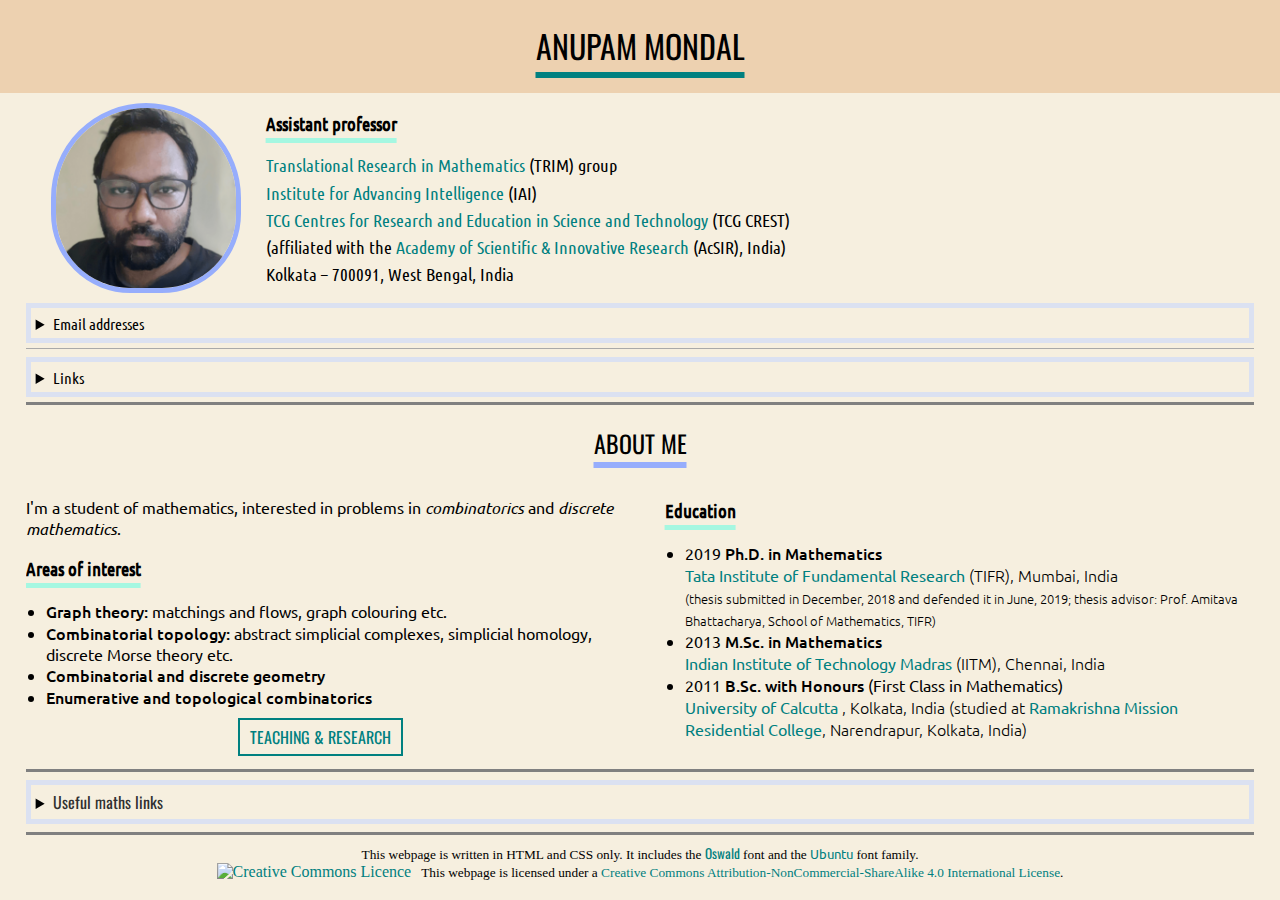
==== index.html @ c1cd8b58 "Add files via upload" ====
<!DOCTYPE html>
<html lang="en">
<head>
    <meta charset="utf-8">
    <meta name="viewport" content="width=device-width, initial-scale=1.0">
    
    <title>Welcome to Anupam Mondal's homepage</title>
    <link rel="icon" type="image/x-icon" href="/images/favicon.ico">
    <link rel="stylesheet" href="styles.css">
    <link rel="stylesheet" href="fonts.css">
</head>

<body>

    <header>
    <!-- announcement banner 
    <div class="announcement">
    <b>Institute for Advancing Intelligence (IAI), TCG CREST PhD Admission 2023</b> &nbsp;&nbsp; 
    
    <form style="display: inline" action="https://www.tcgcrest.org/iai-programs-2023/" method="get" target="_blank">
	<button style="padding:5px; cursor: pointer;"><b>View Details & Apply</b></button>
	</form>

    </div>
    -->
    <!-- real header begins -->
    <div class="rlheader">
    	<h1><a href="/index.html" style="text-decoration: none; color:inherit;">ANUPAM MONDAL</a></h1>
    </div>
    </header>
    
    <!-- div for content between header and footer begins -->    
    <div style="margin:0 2% 1% 2%;">
   
<div style="overflow:hidden;">
	<div class="profimg"> <img src="/images/anupam-mondal.png" alt="Anupam Mondal profile photo" style="max-width: 100%; max-height: 180px; border: 5px solid #96adfc; border-radius: 60% 60% 50% 50%;"> </div>
	
	<div style="float: left;">
        <h3>Assistant professor</h3>
        
<ol style="list-style-type: none; padding-left: 0; font-family: Ubuntu Narrow; font-size: 1.1em; display: flex; flex-direction: column; gap: 0.3em;">
<li> <a href="https://www.tcgcrest.org/trim/" target="_blank">Translational Research in Mathematics</a> (TRIM) group</li>
<li> <a href="https://www.tcgcrest.org/institutes/iai/" target="_blank">Institute for Advancing Intelligence</a> (IAI)</li>
<li> <a href="https://www.tcgcrest.org/" target="_blank">TCG Centres for Research and Education in Science and Technology</a> (TCG CREST)</li>
<li> (affiliated with the <a href="https://acsir.res.in/" target="_blank">Academy of Scientific & Innovative Research</a> (AcSIR), India)</li>
<li> Kolkata – 700091, West Bengal, India</li>
</ol>
</div>

</div>

<details>
  <summary>
    <span style="font-family: Ubuntu Narrow;">Email addresses</span>
  </summary>
  <div style="padding:5px;">
  
  <div style="display: flex; align-items: center; justify-content: left;">
  <div style="font-family: Ubuntu Narrow; color: #404040;">Official: </div>
  <div style="padding-top: 5px; padding-left: 0.3em;"><img src="/images/eadoff.png" alt="Anupam[dot]Mondal[at]tcgcrest[dot]org" style="height:1em;"></div>
  </div>
  
  <div style="display: flex; align-items: center; justify-content: left;">
  <div style="font-family: Ubuntu Narrow; color: #404040;">Gmail: </div>
  <div style="padding-top: 5px; padding-left: 0.3em;"><img src="/images/eadgml.png" alt="AnupamM[dot]DiscMath[at]gmail[dot]com" style="height:1em;"></div>
  </div>

  </div>
</details>

<hr class="thin">  

<details>
<summary>
    <span style="font-family: Ubuntu Narrow;">Links</span>
</summary>

<ul style="display: flex; flex-direction: column; gap: 0.7em;">
  <li><a class="mylinks" href="https://www.tcgcrest.org/people/anupam-mondal/" target="_blank">TCG CREST profile</a></li>
  <li><a class="mylinks" href="https://scholar.google.com/citations?user=pYQc9iQAAAAJ" target="_blank">Google Scholar profile</a></li>
  <li><a class="mylinks" href="https://orcid.org/0000-0002-6547-4835" target="_blank">ORCID iD</a></li>
  <li><a class="mylinks" href="https://mathscinet.ams.org/mathscinet/MRAuthorID/1263583" target="_blank">MR Author ID (MathSciNet)</a></li>
  <li><a class="mylinks" href="https://www.genealogy.math.ndsu.nodak.edu/id.php?id=252185" target="_blank">Mathematics Genealogy Project</a></li>
  <li><a class="mylinks" href="https://sites.google.com/view/anupam-m-discmath" target="_blank">Fancy homepage (at sites.google.com)</a></li>
</ul>

</details>

<hr  class="section">


<h2>ABOUT ME</h2>

<div style="overflow:auto;">
<div class="lefth">
<p>I'm a student of mathematics, interested in problems in <i>combinatorics</i> and <i>discrete mathematics</i>.</p>

<h3>Areas of interest</h3>
 <ul>
  <li> <span class="med">Graph theory:</span> matchings and flows, graph colouring etc.</li>
  <li> <span class="med">Combinatorial topology:</span> abstract simplicial complexes, simplicial homology, discrete Morse theory etc.</li>
  <li> <span class="med">Combinatorial and discrete geometry</span></li>
  <li> <span class="med">Enumerative and topological combinatorics</span></li>
</ul>

<div style="text-align: center;">
<a class="btn" href="/teach-publ.html"><span style="font-family:Oswald;">TEACHING & RESEARCH</span></a>
</div>


</div>

<div class="righth">
<h3>Education</h3>
<ul>
 <li> 2019 <span class="med">Ph.D. in Mathematics</span><br>
      <a href="http://www.tifr.res.in/" target="_blank">Tata Institute of Fundamental Research</a> <span class="lite">(TIFR), Mumbai, India<br>
      <small>(thesis submitted in December, 2018 and defended it in June, 2019; thesis advisor: Prof. Amitava Bhattacharya, School of Mathematics, TIFR)</small></span></li>
 <li> 2013 <span class="med">M.Sc. in Mathematics</span><br>
      <a href="https://math.iitm.ac.in/" target="_blank">Indian Institute of Technology Madras</a> <span class="lite">(IITM), Chennai, India</span></li>
 <li> 2011 <span class="med">B.Sc. with Honours</span> (First Class in Mathematics)<br>
      <a href="https://www.caluniv.ac.in/" target="_blank">University of Calcutta</a> <span class="lite">, Kolkata, India (studied at </span><a href="https://rkmrc.in/" target="_blank">Ramakrishna Mission Residential College</a><span class="lite">, Narendrapur, Kolkata, India)</span></li>
</ul>
</div>
</div>

</div>


 <footer>
	 <hr class="section">
<details>
  <summary>
    <span style="font-family: Oswald; color:#303030;">Useful maths links</span>
  </summary>
  <div style="padding:5px;">
<span style="line-height: 1.5em;">
 	 <b>&#x2022;</b>&nbsp;<a class="mylinks" href="http://www.ams.org/mathscinet/search.html" target="_blank">MathSciNet</a>&nbsp;&nbsp;&nbsp;
        <b>&#x2022;</b>&nbsp;<a class="mylinks" href="https://arxiv.org/search/" target="_blank">arXiv search</a>&nbsp;&nbsp;&nbsp;
        <b>&#x2022;</b>&nbsp;<a class="mylinks" href="http://mathoverflow.net/" target="_blank">MathOverflow</a>&nbsp;&nbsp;&nbsp;
        <b>&#x2022;</b>&nbsp;<a class="mylinks" href="http://math.stackexchange.com/" target="_blank">Maths Stack Exchange</a>&nbsp;&nbsp;&nbsp;
        <b>&#x2022;</b>&nbsp;<a class="mylinks" href="http://www.wolframalpha.com/" target="_blank">Wolfram|Alpha</a>&nbsp;&nbsp;&nbsp;
        <b>&#x2022;</b>&nbsp;<a class="mylinks" href="https://projecteuclid.org/" target="_blank">Project Euclid</a>&nbsp;&nbsp;&nbsp;
        <b>&#x2022;</b>&nbsp;<a class="mylinks" href="https://www.jstor.org/subject/mathematics" target="_blank">JSTOR</a>&nbsp;&nbsp;&nbsp;
        <b>&#x2022;</b>&nbsp;<a class="mylinks" href="http://link.springer.com/search?facet-discipline=%22Mathematics%22" target="_blank">Springer Link</a>&nbsp;&nbsp;&nbsp;
        <b>&#x2022;</b>&nbsp;<a class="mylinks" href="https://encyclopediaofmath.org/wiki/Main_Page" target="_blank">Encyclopedia of Maths</a>&nbsp;&nbsp;&nbsp;
        <b>&#x2022;</b>&nbsp;<a class="mylinks" href="http://genealogy.math.ndsu.nodak.edu/" target="_blank">Maths Genealogy Project</a>
</span>
</div>
</details>
<hr class="section" style="margin-top: 8px;">  


 <div style="display: flex; justify-content: center;">
 <small>
This webpage is written in HTML and CSS only. It includes the <a href="https://github.com/googlefonts/OswaldFont" target="_blank"><span style="font-family: Oswald;">Oswald</span></a> font and the <a href="https://design.ubuntu.com/font" target="_blank"><span style="font-family: Ubuntu;">Ubuntu</span></a> font family.
</small>
</div>

<div style="display: flex; align-items: center; justify-content: center;">
<div style="max-width: 100%; max-height:100%;">
<a rel="license" href="http://creativecommons.org/licenses/by-nc-sa/4.0/"><img alt="Creative Commons Licence" style="border-width:0; float: left;" src="https://i.creativecommons.org/l/by-nc-sa/4.0/88x31.png"></a>
</div>
<div style="padding-left: 10px;">
<small>This webpage is licensed under a <a rel="license" href="http://creativecommons.org/licenses/by-nc-sa/4.0/">Creative Commons Attribution-NonCommercial-ShareAlike 4.0 International License</a>.</small>
</div>
</div>

</footer> 

</body>
</html>
---- styles.css ----
body  {
background-color:#f6efdf; 
margin:0;
font-family: Ubuntu, Verdana, Arial, sans-serif ;
}

header {
position: sticky;
top: 0;
}

.rlheader {
background-color:#edd1b0;
padding:1px 10px 2px 10px;
}

h1 {
text-align: center;
text-decoration-line: underline;
text-decoration-color: teal;
text-decoration-thickness: 0.4rem;
text-underline-offset: 12px;
font-family: Oswald, Ubuntu Narrow, Arial Narrow, Ubuntu, Verdana, Arial, sans-serif;
font-weight: normal;
}

h2 {
text-align: center;
text-decoration-line: underline;
text-decoration-color: #96adfc;
text-decoration-thickness: 0.4rem;
text-underline-offset: 8px;
font-family: Oswald, Ubuntu Narrow, Arial Narrow, Ubuntu, Verdana, Arial, sans-serif;
font-weight: normal;
}

h3 {
text-decoration-line: underline;
text-decoration-color: #a5f7e1;
text-decoration-thickness: 0.3rem;
text-underline-offset: 7px;
font-family: Ubuntu Narrow, Ubuntu, Verdana, Arial, sans-serif;
}

ul, ol {
padding-left: 20px;
margin-top: 10px;
margin-bottom: 10px;
}

details {
padding:5px;
background-color:#dbe1f1;
}
summary {
background-color:#f6efdf;
padding:5px;
cursor: pointer;
}

code {
font-family: Ubuntu Mono;
}

footer {
margin:0 2% 1% 2%;
font-family: serif;
}

 /* unvisited link */
a:link {
  color: teal;
  text-decoration: none;
}
/* visited link */
a:visited {
  color: #bf3b3b;
}
/* selected link */
a:active {
  color: red;
} 

a.btn:link, a.btn:visited {
  border: 2px solid;
  padding: 5px 10px;
  text-align: center;
  text-decoration: none;
  display: inline-block;
}
a.btn:hover, a.btn:active {
  border: 2px solid teal;
  background-color: teal;
  color: white;
}
a.btn:visited:hover, a.btn:visited:active {
  border: 2px solid #bf3b3b;
  background-color: #bf3b3b;
  color: white;
}

a.mylinks {
text-decoration: none;
font-family: Ubuntu Narrow;
color: #404040;
}

.lefth {
  float: left;
  width: 48%;
}

 .righth {
  float: right;
  width: 48%;
}

 .profimg {
  float: left;
  width: 220px;
  display: flex; 
  align-items: center;
  justify-content: center;
  padding:10px;
}
/* Use a media query to add a breakpoint at some px: */
@media only screen and (max-width: 800px) {
  .lefth, .righth, .profimg {
    width: 100%; /* The width is 100%, when the viewport is max-width or smaller */
  }
}

ul.mult {
columns: 2;
column-gap: 2em;
}
@media only screen and (max-width: 800px) {
  ul.mult {
    columns: 1;
  }
}


.lite {
font-family: Ubuntu Light;
}

.med {
font-family: Ubuntu Med;
}

.announcement {
background-color:yellow;
padding:10px;
text-align: center;
font-family: serif;
}

hr.section {
  margin-top: 5px; height: 3px; border: none; background-color: gray;
}

hr.thin {
  margin-top: 5px; height: 1px; border: none; background-color: darkgray;
}
---- fonts.css ----
@font-face {
   font-family: Oswald;
   src: url(/fonts/Oswald-VariableFont_wght.ttf);
}

@font-face {
   font-family: Ubuntu;
   src: url(/fonts/Ubuntu-Regular.ttf);
}

@font-face {
   font-family: Ubuntu;
   src: url(/fonts/Ubuntu-Bold.ttf);
   font-weight: bold;
}

@font-face {
   font-family: Ubuntu;
   src: url(/fonts/Ubuntu-Italic.ttf);
   font-style: italic;
}

@font-face {
   font-family: Ubuntu Med;
   src: url(/fonts/Ubuntu-Medium.ttf);
}

@font-face {
   font-family: Ubuntu Light;
   src: url(/fonts/Ubuntu-Light.ttf);
}

@font-face {
   font-family: Ubuntu Narrow;
   src: url(/fonts/UbuntuCondensed-Regular.ttf);
}

@font-face {
   font-family: Ubuntu Mono;
   src: url(/fonts/UbuntuMono-Regular.ttf);
}
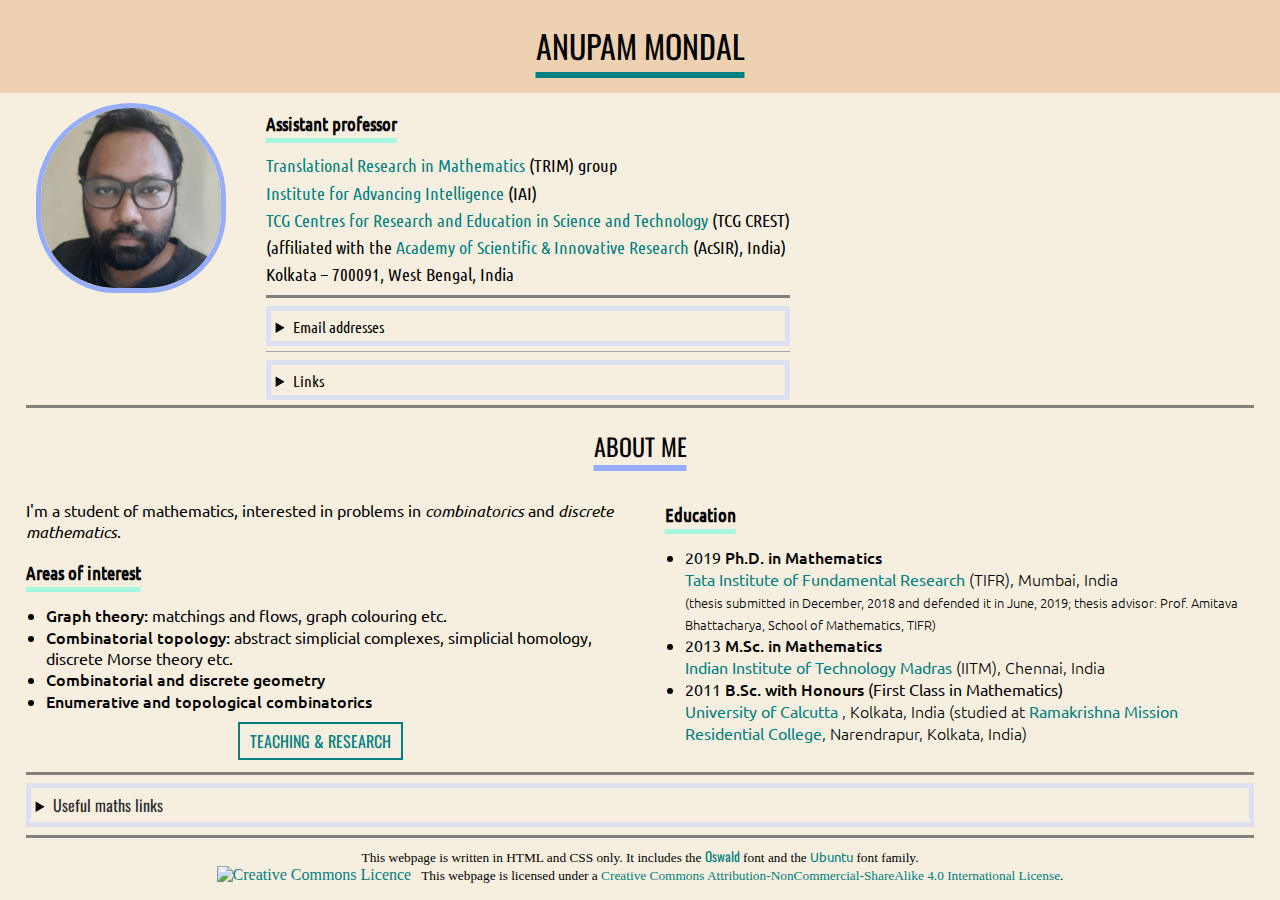
==== commit 9a2a1d15: "Add files via upload" ====
--- a/index.html
+++ b/index.html
@@ -33,7 +33,9 @@
     <div style="margin:0 2% 1% 2%;">
    
 <div style="overflow:hidden;">
-	<div class="profimg"> <img src="/images/anupam-mondal.png" alt="Anupam Mondal profile photo" style="max-width: 100%; max-height: 180px; border: 5px solid #96adfc; border-radius: 60% 60% 50% 50%;"> </div>
+	<div class="profimg"> <img src="/images/anupam-mondal.png" alt="Anupam Mondal profile photo" style="max-width: 100%; max-height: 180px; border: 5px solid #96adfc; border-radius: 60% 60% 50% 50%;"> 
+	<hr class="thin">  
+	</div>
 	
 	<div style="float: left;">
         <h3>Assistant professor</h3>
@@ -45,9 +47,8 @@
 <li> (affiliated with the <a href="https://acsir.res.in/" target="_blank">Academy of Scientific & Innovative Research</a> (AcSIR), India)</li>
 <li> Kolkata – 700091, West Bengal, India</li>
 </ol>
-</div>
 
-</div>
+<hr class="section">  
 
 <details>
   <summary>
@@ -85,6 +86,12 @@
 </ul>
 
 </details>
+
+</div>
+
+</div>
+
+
 
 <hr  class="section">
 
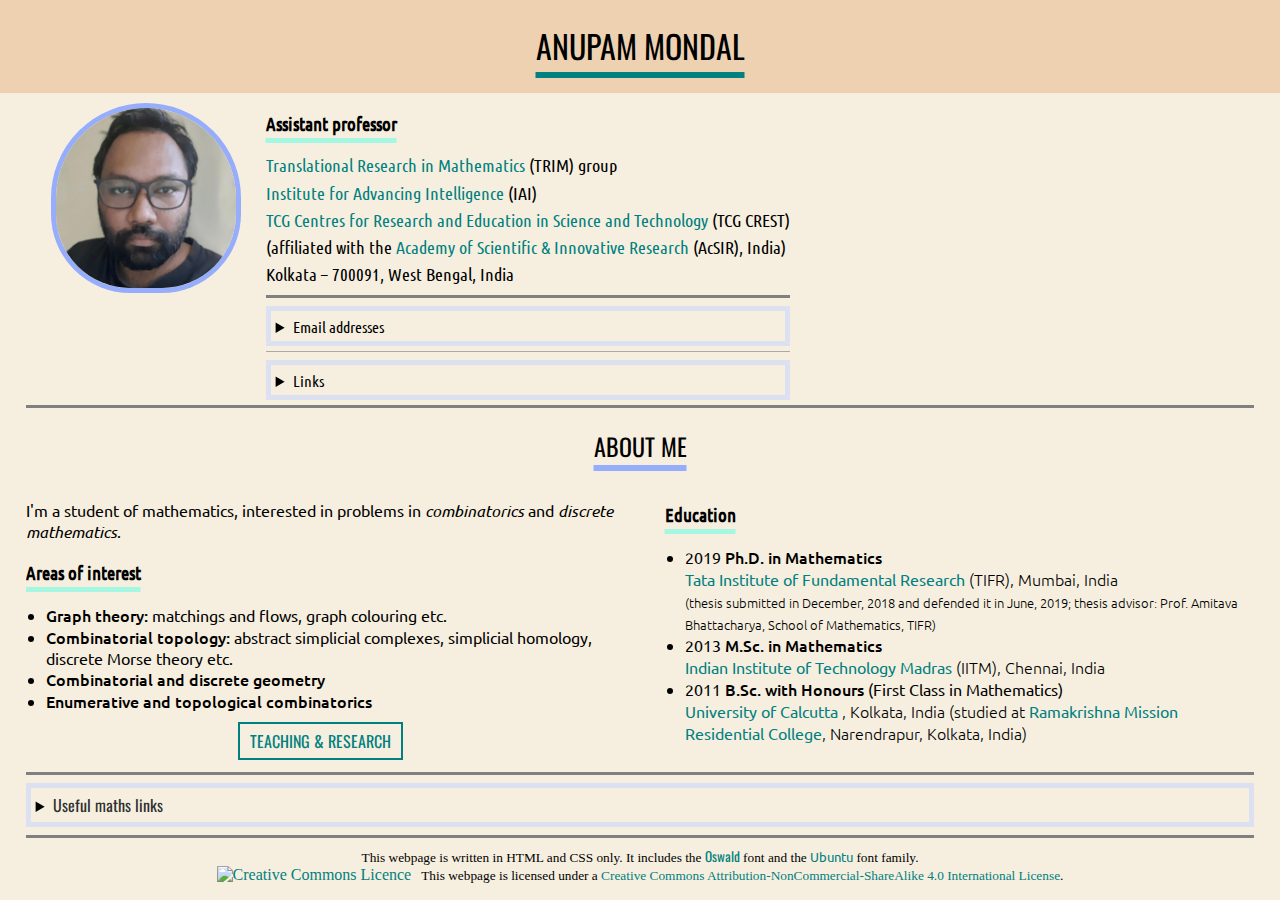
==== commit d6d193b3: "Update index.html" ====
--- a/index.html
+++ b/index.html
@@ -33,9 +33,7 @@
     <div style="margin:0 2% 1% 2%;">
    
 <div style="overflow:hidden;">
-	<div class="profimg"> <img src="/images/anupam-mondal.png" alt="Anupam Mondal profile photo" style="max-width: 100%; max-height: 180px; border: 5px solid #96adfc; border-radius: 60% 60% 50% 50%;"> 
-	<hr class="thin">  
-	</div>
+	<div class="profimg"> <img src="/images/anupam-mondal.png" alt="Anupam Mondal profile photo" style="max-width: 100%; max-height: 180px; border: 5px solid #96adfc; border-radius: 60% 60% 50% 50%;"> </div>
 	
 	<div style="float: left;">
         <h3>Assistant professor</h3>
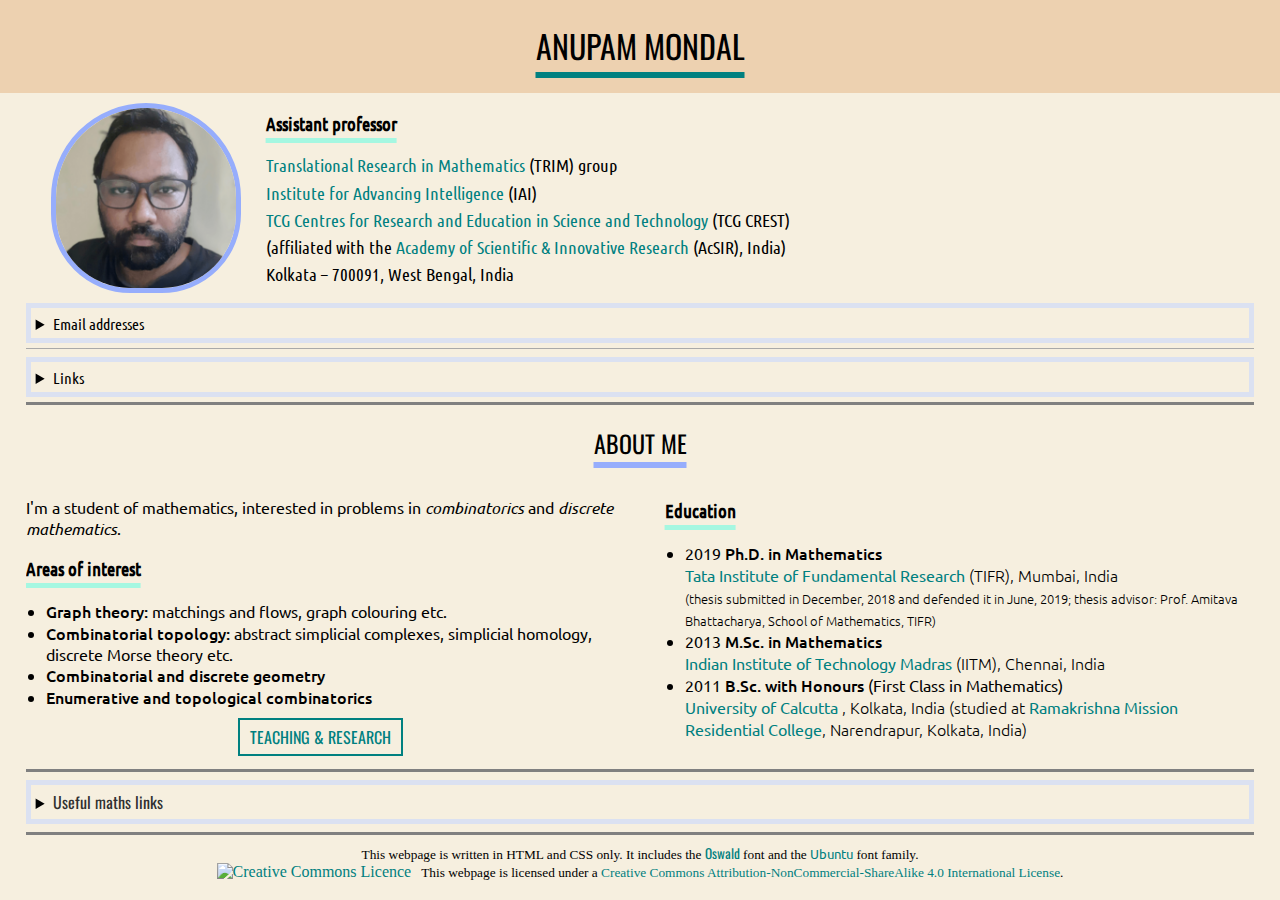
==== commit 74ba6e1b: "Add files via upload" ====
--- a/index.html
+++ b/index.html
@@ -45,8 +45,9 @@
 <li> (affiliated with the <a href="https://acsir.res.in/" target="_blank">Academy of Scientific & Innovative Research</a> (AcSIR), India)</li>
 <li> Kolkata – 700091, West Bengal, India</li>
 </ol>
+</div>
 
-<hr class="section">  
+</div>
 
 <details>
   <summary>
@@ -84,12 +85,6 @@
 </ul>
 
 </details>
-
-</div>
-
-</div>
-
-
 
 <hr  class="section">
 
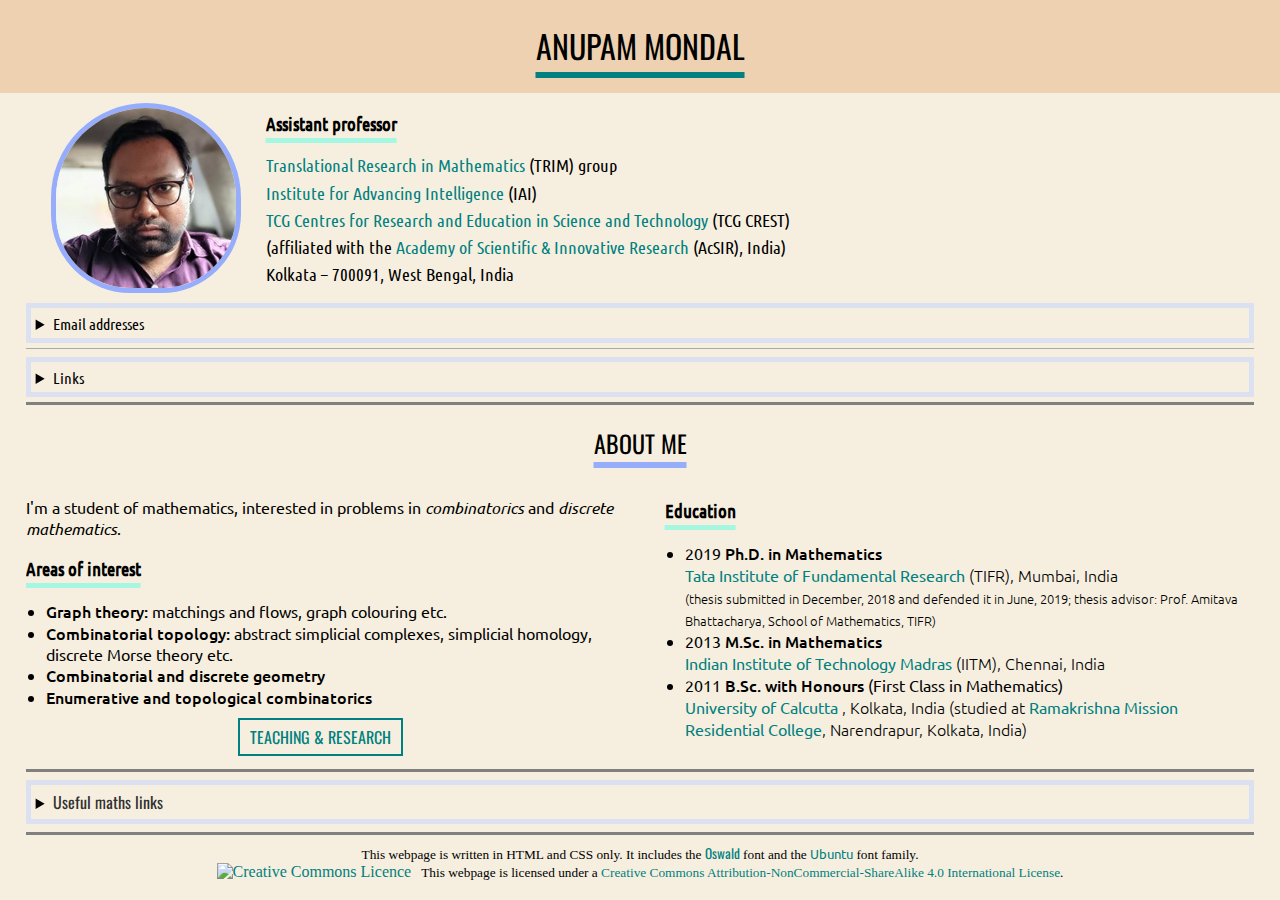
==== commit 88e99efa: "Update index.html" ====
--- a/index.html
+++ b/index.html
@@ -4,7 +4,7 @@
     <meta charset="utf-8">
     <meta name="viewport" content="width=device-width, initial-scale=1.0">
     
-    <title>Welcome to Anupam Mondal's homepage</title>
+    <title> Anupam Mondal - Welcome to my homepage </title>
     <link rel="icon" type="image/x-icon" href="/images/favicon.ico">
     <link rel="stylesheet" href="styles.css">
     <link rel="stylesheet" href="fonts.css">
@@ -33,7 +33,7 @@
     <div style="margin:0 2% 1% 2%;">
    
 <div style="overflow:hidden;">
-	<div class="profimg"> <img src="/images/anupam-mondal.png" alt="Anupam Mondal profile photo" style="max-width: 100%; max-height: 180px; border: 5px solid #96adfc; border-radius: 60% 60% 50% 50%;"> </div>
+	<div class="profimg"> <img src="/images/anupam-mondal.jpg" alt="Anupam Mondal profile photo" style="max-width: 100%; max-height: 180px; border: 5px solid #96adfc; border-radius: 60% 60% 50% 50%;"> </div>
 	
 	<div style="float: left;">
         <h3>Assistant professor</h3>
@@ -42,7 +42,7 @@
 <li> <a href="https://www.tcgcrest.org/trim/" target="_blank">Translational Research in Mathematics</a> (TRIM) group</li>
 <li> <a href="https://www.tcgcrest.org/institutes/iai/" target="_blank">Institute for Advancing Intelligence</a> (IAI)</li>
 <li> <a href="https://www.tcgcrest.org/" target="_blank">TCG Centres for Research and Education in Science and Technology</a> (TCG CREST)</li>
-<li> (affiliated with the <a href="https://acsir.res.in/" target="_blank">Academy of Scientific & Innovative Research</a> (AcSIR), India)</li>
+<li> (affiliated with the <a href="https://acsir.res.in/" target="_blank">Academy of Scientific &amp; Innovative Research</a> (AcSIR), India)</li>
 <li> Kolkata – 700091, West Bengal, India</li>
 </ol>
 </div>
@@ -104,7 +104,7 @@
 </ul>
 
 <div style="text-align: center;">
-<a class="btn" href="/teach-publ.html"><span style="font-family:Oswald;">TEACHING & RESEARCH</span></a>
+<a class="btn" href="/teach-publ.html"><span style="font-family:Oswald;">TEACHING &amp; RESEARCH</span></a>
 </div>
 
 
@@ -136,6 +136,7 @@
   <div style="padding:5px;">
 <span style="line-height: 1.5em;">
  	 <b>&#x2022;</b>&nbsp;<a class="mylinks" href="http://www.ams.org/mathscinet/search.html" target="_blank">MathSciNet</a>&nbsp;&nbsp;&nbsp;
+ 	 <b>&#x2022;</b>&nbsp;<a class="mylinks" href="https://zbmath.org/" target="_blank">zbMATH Open</a>&nbsp;&nbsp;&nbsp;
         <b>&#x2022;</b>&nbsp;<a class="mylinks" href="https://arxiv.org/search/" target="_blank">arXiv search</a>&nbsp;&nbsp;&nbsp;
         <b>&#x2022;</b>&nbsp;<a class="mylinks" href="http://mathoverflow.net/" target="_blank">MathOverflow</a>&nbsp;&nbsp;&nbsp;
         <b>&#x2022;</b>&nbsp;<a class="mylinks" href="http://math.stackexchange.com/" target="_blank">Maths Stack Exchange</a>&nbsp;&nbsp;&nbsp;
